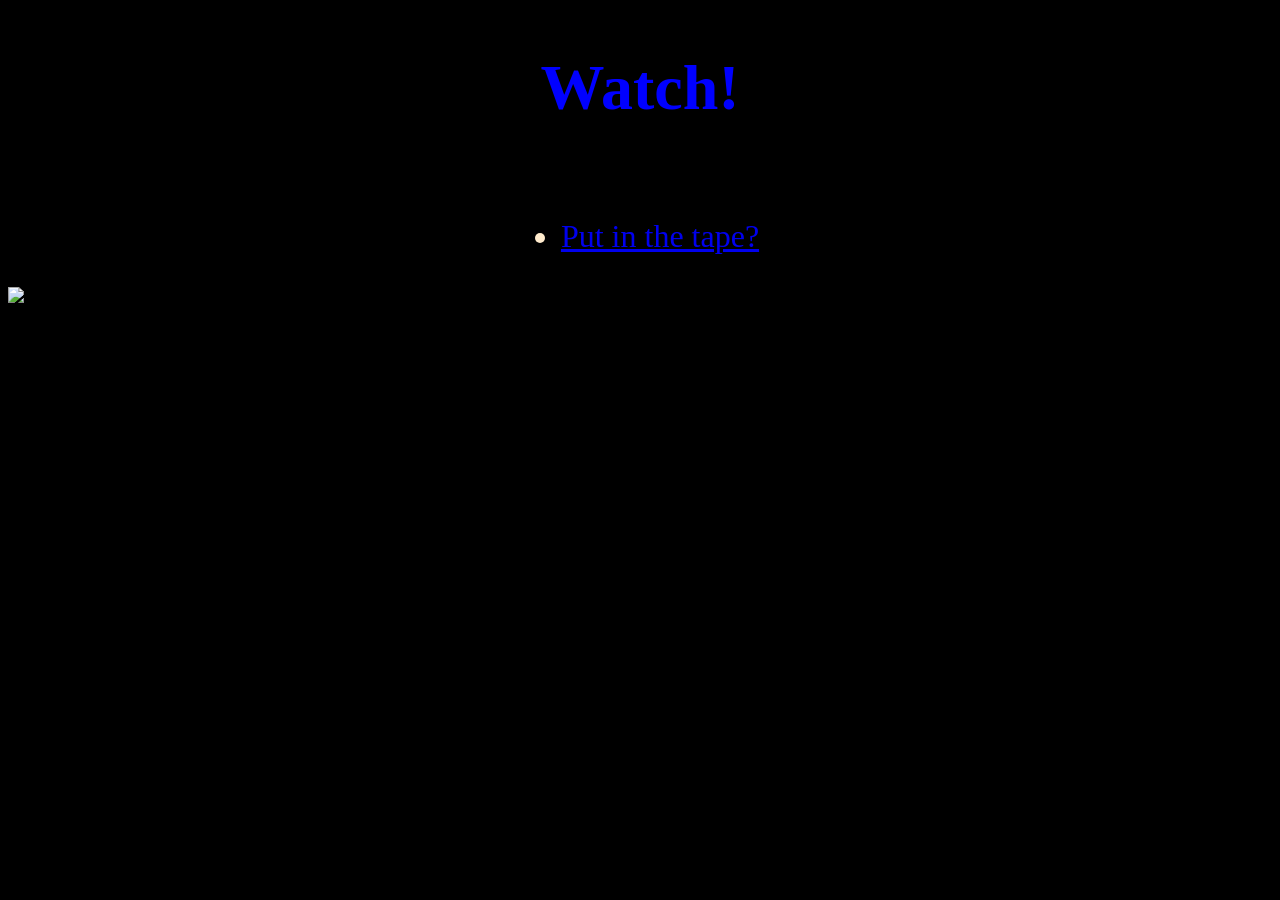
==== hold-up-tape/hold-up-tape.html @ 938d9b57 "9/16 a" ====
<!DOCTYPE html>
<html lang="en">
<head>
    <meta charset="UTF-8">
    <meta name="viewport" content="width=device-width, initial-scale=1.0">
    <title>Tape?</title>
    <link href="hold-up-tape.css" rel="stylesheet" style="text/css">
</head>
<body>
    <header class="watch">
        <h1>Watch!</h1>
    </header>
    <main>
        <div>s
            <nav>
                <ul>
                    <li><a href="hold-up-tape.css">Put in the tape?</a></li>
                </ul>
            </nav>
        </div>
        <img class="hold-up" src="images/but-first.png" alt="hold-up-tape">
    </main>
</body>
</html>
---- hold-up-tape/hold-up-tape.css ----
html{
    background-color: black;
}
nav{
  display:flex;
  justify-content: center;
  font-size: xx-large;
  color: blanchedalmond;
}
.watch{
    list-style-type: none;
    font family: ;
    color:blue;
    font-size:xx-large;
    display: flex;
    justify-content: center;
}
.hold-up{
    display: flex;
    justify-content: center;
    margin: auto;
    height: 600px;
 
}
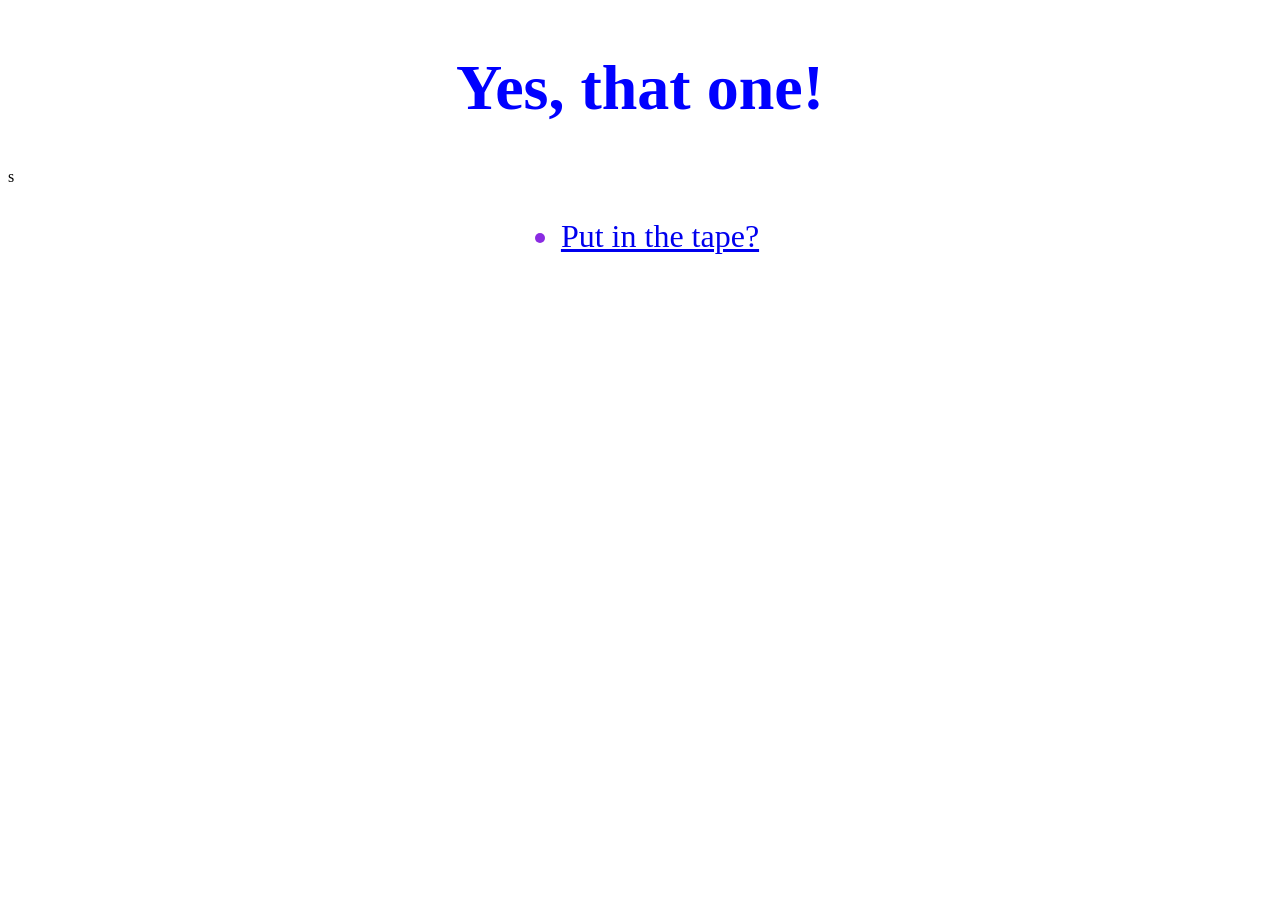
==== commit e50fa47e: "9/16 b" ====
--- a/hold-up-tape/hold-up-tape.html
+++ b/hold-up-tape/hold-up-tape.html
@@ -8,17 +8,16 @@
 </head>
 <body>
     <header class="watch">
-        <h1>Watch!</h1>
+        <h1>Yes, that one!</h1>
     </header>
     <main>
         <div>s
             <nav>
                 <ul>
-                    <li><a href="hold-up-tape.css">Put in the tape?</a></li>
+                    <li><a href="../put-in-tape/put-in-tape.html">Put in the tape?</a></li>
                 </ul>
             </nav>
         </div>
-        <img class="hold-up" src="images/but-first.png" alt="hold-up-tape">
     </main>
 </body>
 </html>
--- a/hold-up-tape/hold-up-tape.css
+++ b/hold-up-tape/hold-up-tape.css
@@ -1,11 +1,15 @@
 html{
-    background-color: black;
+    background-image: url(images/);
+    background-attachment: fixed;
+    background-size: cover;
+    background-position: center center;
 }
 nav{
   display:flex;
   justify-content: center;
   font-size: xx-large;
-  color: blanchedalmond;
+  color:blueviolet;
+  list-style-type: none;
 }
 .watch{
     list-style-type: none;
@@ -14,11 +18,4 @@
     font-size:xx-large;
     display: flex;
     justify-content: center;
-}
-.hold-up{
-    display: flex;
-    justify-content: center;
-    margin: auto;
-    height: 600px;
- 
 }
